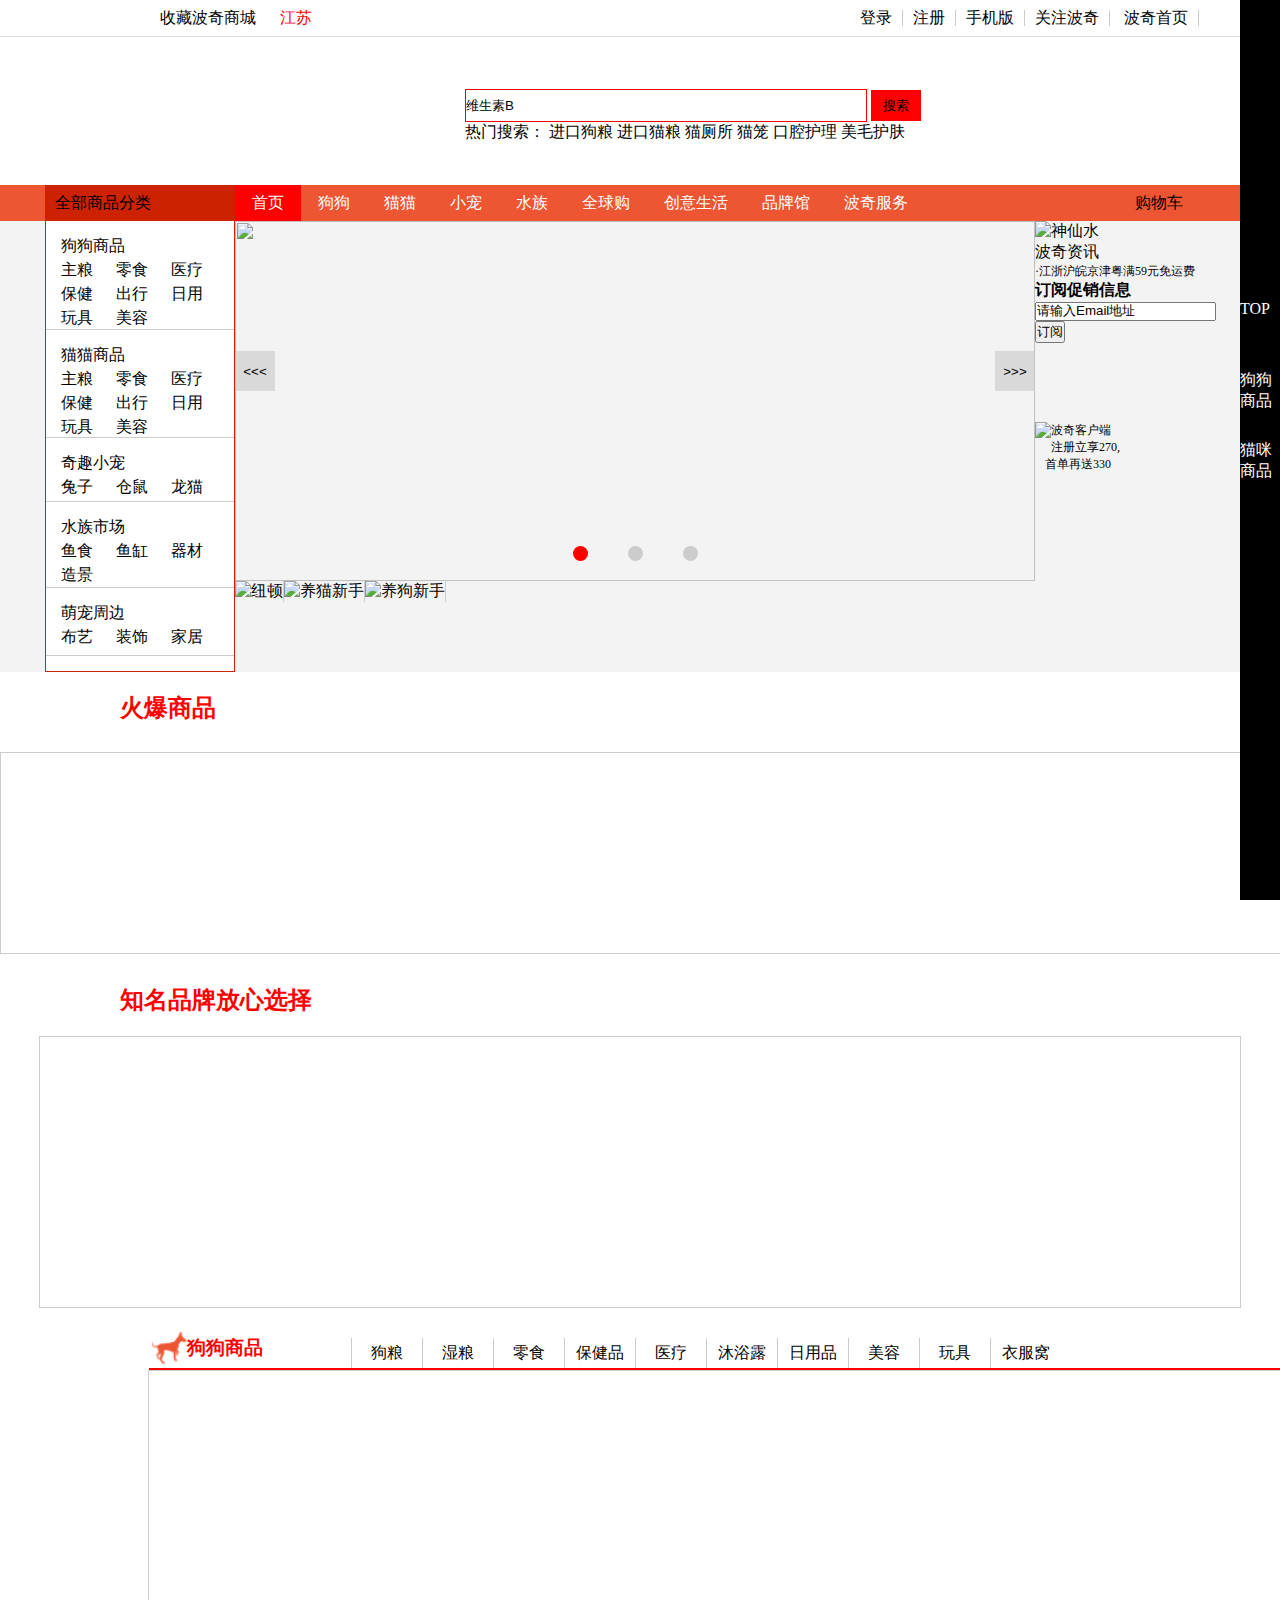
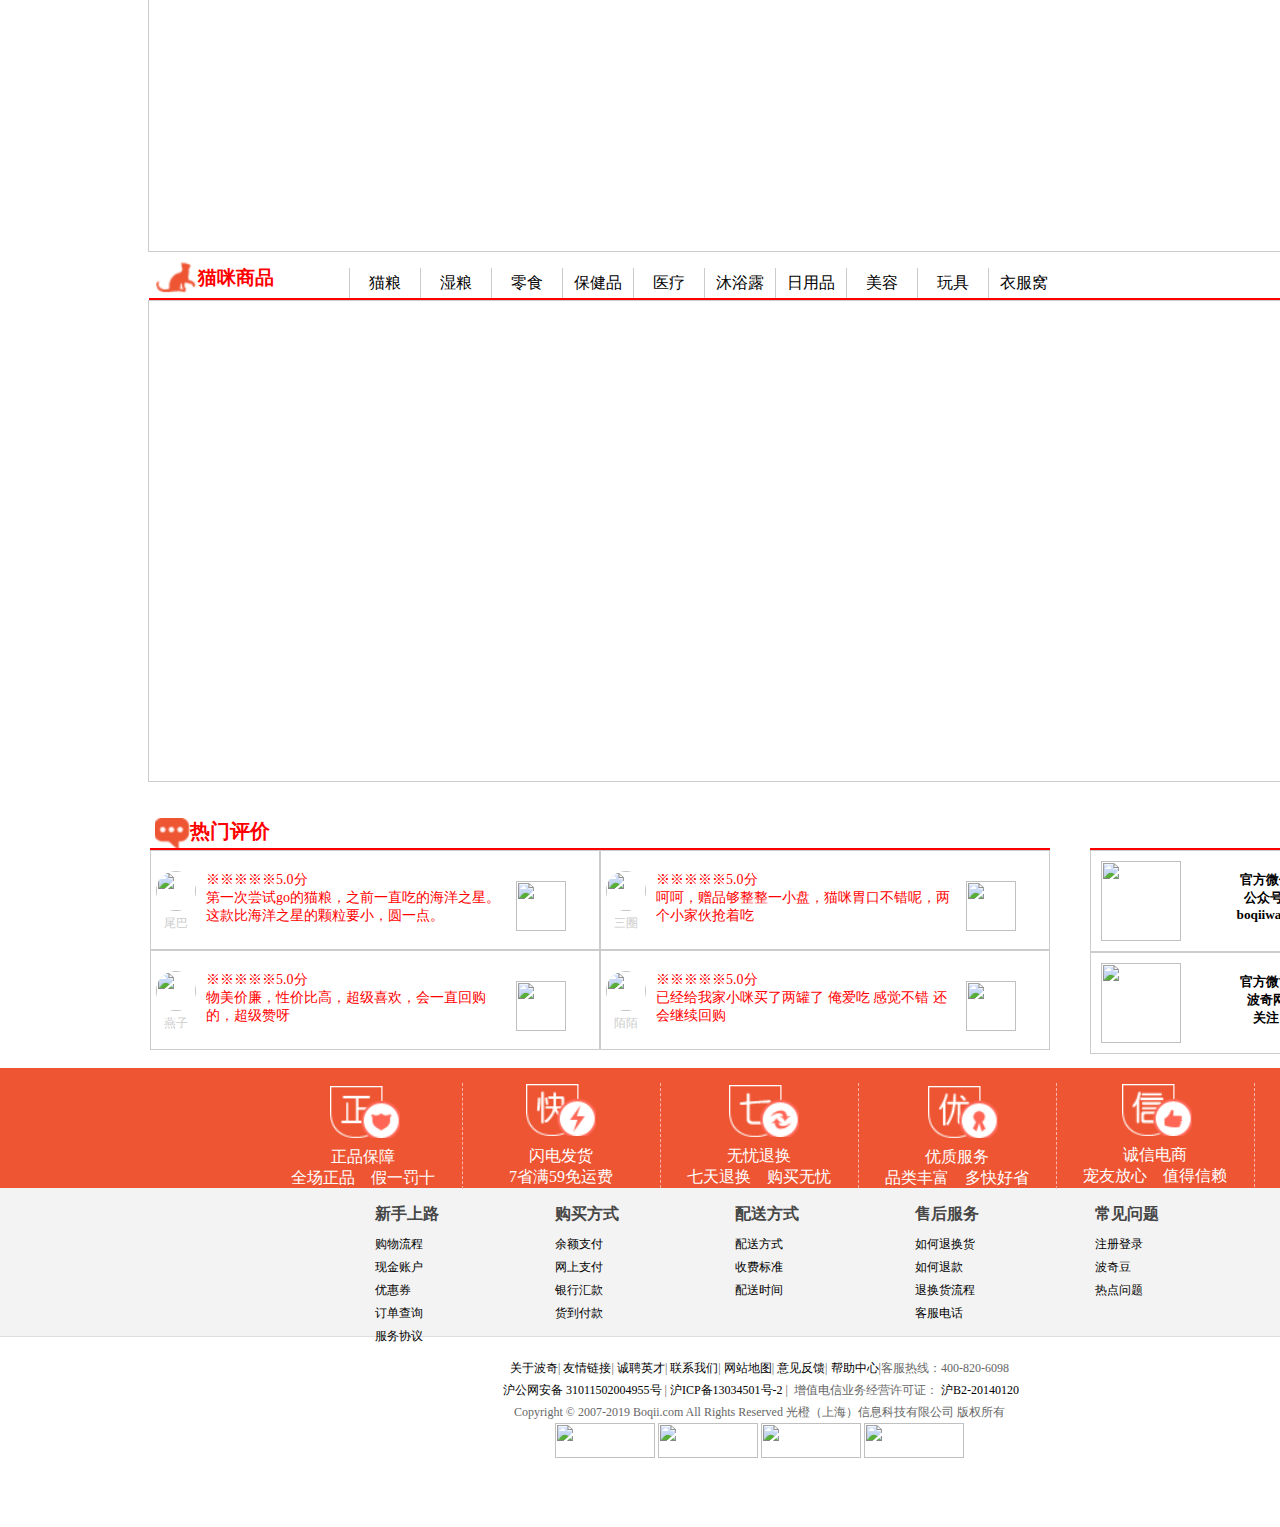
==== html/index.html @ 73ad6f5b "二阶段项目，第一次提交" ====
<!DOCTYPE html>
<html lang="en">

<head>
    <meta charset="UTF-8">
    <meta name="viewport" content="width=device-width, initial-scale=1.0">
    <meta http-equiv="X-UA-Compatible" content="ie=edge">
    <title>Document</title>
</head>
<link rel="stylesheet" href="../css/index.css">

<body>
    <div class="head b">
        <div class="head-main">
            <div class="head-main-left">
                <div class="head-main-left1">
                    <a href="">收藏波奇商城</a>
                </div>
                <div class="head-main-left2">
                    <span>江苏</span>
                    <div class="ICityList city_select none">
                        <dl>
                            <dt>华东地区：</dt>
                            <dd>
                                <a href="javascript:SetCity(31);" id="p_31">上海</a>
                                <a href="javascript:SetCity(32);" id="p_32">江苏</a>
                                <a href="javascript:SetCity(33);" id="p_33">浙江</a>
                                <a href="javascript:SetCity(34);" id="p_34">安徽</a>
                                <a href="javascript:SetCity(37);" id="p_37">山东</a>
                            </dd>
                        </dl>
                        <dl>
                            <dt>华北东北：</dt>
                            <dd>
                                <a href="javascript:SetCity(11);" id="p_11">北京</a>
                                <a href="javascript:SetCity(12);" id="p_12">天津</a>
                                <a href="javascript:SetCity(13);" id="p_13">河北</a>
                                <a href="javascript:SetCity(14);" id="p_14" class="selected">山西</a>
                                <a href="javascript:SetCity(15);" id="p_15">内蒙古</a>
                                <a href="javascript:SetCity(21);" id="p_21">辽宁</a>
                                <a href="javascript:SetCity(22);" id="p_22">吉林</a>
                                <a href="javascript:SetCity(23);" id="p_23">黑龙江</a>
                            </dd>
                        </dl>
                        <dl>
                            <dt>华南西南：</dt>
                            <dd>
                                <a href="javascript:SetCity(44);" id="p_44">广东</a>
                                <a href="javascript:SetCity(45);" id="p_45">广西</a>
                                <a href="javascript:SetCity(46);" id="p_46">海南</a>
                                <a href="javascript:SetCity(35);" id="p_35">福建</a>
                                <a href="javascript:SetCity(51);" id="p_51">四川</a>
                                <a href="javascript:SetCity(50);" id="p_50">重庆</a>
                                <a href="javascript:SetCity(52);" id="p_52">贵州</a>
                                <a href="javascript:SetCity(53);" id="p_53">云南</a>
                                <a href="javascript:SetCity(54);" id="p_54">西藏</a>
                            </dd>
                        </dl>
                        <dl class="last">
                            <dt>华中西北：</dt>
                            <dd class="nobor">
                                <a href="javascript:SetCity(42);" id="p_42">湖北</a>
                                <a href="javascript:SetCity(43);" id="p_43">湖南</a>
                                <a href="javascript:SetCity(41);" id="p_41">河南</a>
                                <a href="javascript:SetCity(36);" id="p_36">江西</a>
                                <a href="javascript:SetCity(61);" id="p_61">陕西</a>
                                <a href="javascript:SetCity(62);" id="p_62">甘肃</a>
                                <a href="javascript:SetCity(63);" id="p_63">青海</a>
                                <a href="javascript:SetCity(64);" id="p_64">宁夏</a>
                                <a href="javascript:SetCity(65);" id="p_65">新疆</a>
                            </dd>
                        </dl>
                    </div>
                </div>
            </div>
            <ul class="head-main-right">
                <li class="de"><a href="login.html" target="_blank">登录</a></li>
                <li><a href="register.html" target="_blank">注册</a></li>
                <li class="ph">
                    <a href="">手机版</a>
                    <div class="tel">
                        <img src="http://b.boqiicdn.com/v2/images/tel.jpg" alt="">
                    </div>
                </li>
                <li class="ph1">
                    <a href="">关注波奇</a>
                    <div class="gh">
                        <div>
                            <img src="http://b.boqiicdn.com/v2/images/wx.gif" alt="">
                            <p>微信</p>
                        </div>
                        <div>
                            <img src="http://b.boqiicdn.com/v2/images/wb.gif" alt="">
                            <p>微博</p>
                        </div>
                    </div>

                </li>
                <li class="sh">
                    <a href="">
                        <img src="http://b.boqiicdn.com/v2/images/r_icon.png" alt=""> 波奇首页</a>
                    <div class="ph2">
                        <a href="">波奇服务</a>
                        <a href="">波奇论坛</a>
                        <a href="">宠物百科</a>
                    </div>
                </li>
            </ul>
        </div>
    </div>
    <div class="head-img">
        <img src="http://img.boqiicdn.com/Data/Shop/0/0/0/shopimgFile1571223917.jpg" alt="">
    </div>
    <div class="top">
        <div class="top-auto">
            <div class="logo left">
                <img src="http://b.boqiicdn.com/v2/images/shopnewlogo.png" alt="">
            </div>
            <div class="top-search left">
                <div class="top-search-t">
                    <input type="text" class="txt" value="维生素B">
                    <input type="button" class="btn" value="搜索">
                </div>
                <div class="top-search-f">
                    <p>热门搜索：
                        <a href="">进口狗粮</a>
                        <a href="">进口猫粮</a>
                        <a href="">猫厕所</a>
                        <a href="">猫笼</a>
                        <a href="">口腔护理</a>
                        <a href="">美毛护肤</a>
                    </p>
                </div>
            </div>
            <div class="top-ad">
                <img src="http://b.boqiicdn.com/v2/images/ad2.gif" alt="">
            </div>
        </div>
    </div>
    <div class="nav">
        <div class="nav-auto">
            <div class="nav-left left">
                <a href="">
                    <span>全部商品分类</span>
                </a>
            </div>
            <div class="nav-main left">
                <a href="index.html" style="background: red;">首页</a>
                <a href="commodity.html">狗狗</a>
                <a href="commodity.html">猫猫</a>
                <a href="commodity.html">小宠</a>
                <a href="commodity.html">水族</a>
                <a href="">全球购</a>
                <a href="">创意生活</a>
                <a href="">品牌馆</a>
                <a href="">波奇服务</a>
            </div>
            <div class="nav-right">
                <div class="nav-car">
                    <a href="">购物车</a>
                </div>
                <div class="nav-car-num"></div>
            </div>
        </div>
    </div>
    <div class="shop-top-cont">
        <div class="shop-top-auto">
            <div class="menu left">
                <div class="menu-list">
                    <div class="menu-list-l" style="height:93px">
                        <div class="menu_tit"><em></em><a href="javascript:;" target="_blank">狗狗商品</a><span></span>
                            <div class="menu_body">
                                <span><a href="" target="_blank"></a>主粮</a></span>
                                <span><a href="" target="_blank">零食</a></span>
                                <span><a href="" target="_blank">医疗</a></span>
                                <span><a href="" target="_blank">保健</a></span>
                                <span><a href="" target="_blank">出行</a></span>
                                <span><a href="" target="_blank">日用</a></span>
                                <span><a href="" target="_blank">玩具</a></span>
                                <span><a href="" target="_blank">美容</a></span>
                            </div>
                        </div>
                    </div>
                    <div class="menu_right">
                        <div>
                            <a href="" class="a1">狗狗主粮</a>
                            <a href="">进口粮</a>
                            <a href="">国产粮</a>
                            <a href="">处方粮</a>
                            <a href="">冻干粮</a>
                        </div>
                        <div>
                            <a href="" class="a1">狗狗零食</a>
                            <a href="">罐头湿粮</a>
                            <a href="">肉类零食</a>
                            <a href="">磨牙洁齿</a>
                            <a href="">奶酪饼干</a>
                        </div>
                        <div>
                            <a href="" class="a1">医疗护理</a>
                            <a href="">皮肤治疗</a>
                            <a href="">综合护理</a>
                            <a href="">内外驱虫</a>
                            <a href="">常备药品</a>

                        </div>
                        <div>
                            <a href="" class="a1">营养保健</a>
                            <a href="">美肤护肤</a>
                            <a href="">补钙健骨</a>
                            <a href="">肠胃调理</a>
                            <a href="">综合营养</a>
                        </div>
                        <div>
                            <a href="" class="a1">生活用品</a>
                            <a href="">狗狗餐具</a>
                            <a href="">狗狗住所</a>
                            <a href="">排便清洁</a>
                            <a href="">服装饰品</a>
                            <a href="">训练用品</a>
                        </div>
                        <div>
                            <a href="" class="a1">出行装备</a>
                            <a href="">航空背包</a>
                            <a href="">牵引系列</a>
                            <a href="">胸背带</a>
                            <a href="">项圈狗牌</a>
                            <a href="">外出辅助</a>
                        </div>
                        <div>
                            <a href="" class="a1">狗狗美容</a>
                            <a href="">洗护香波</a>
                            <a href="">梳剪工具</a>
                            <a href="">洗澡用品</a>

                        </div>
                        <div>
                            <a href="" class="a1">狗狗玩具</a>
                            <a href="">益智玩具</a>
                            <a href="">磨牙工具</a>
                            <a href="">训练玩具</a>
                            <a href="">漏食玩具</a>
                        </div>

                    </div>
                </div>
                <div class="menu-list">
                    <div class="menu-list-l" style="height:92px">

                        <div class="menu_tit"><em></em><a href="javascript:;" target="_blank">猫猫商品</a><span></span>
                            <div class="menu_body">
                                <span><a href="" target="_blank"></a>主粮</a></span>
                                <span><a href="" target="_blank">零食</a></span>
                                <span><a href="" target="_blank">医疗</a></span>
                                <span><a href="" target="_blank">保健</a></span>
                                <span><a href="" target="_blank">出行</a></span>
                                <span><a href="" target="_blank">日用</a></span>
                                <span><a href="" target="_blank">玩具</a></span>
                                <span><a href="" target="_blank">美容</a></span>
                            </div>
                        </div>
                    </div>
                    <div class="menu_right">
                        <div>
                            <a href="" class="a1">猫咪主粮</a>
                            <a href="">进口粮</a>
                            <a href="">国产粮</a>
                            <a href="">处方粮</a>
                            <a href="">冻干粮</a>
                        </div>
                        <div>
                            <a href="" class="a1">猫咪零食</a>
                            <a href="">罐头湿粮</a>
                            <a href="">肉类零食</a>
                            <a href="">猫草薄荷</a>
                            <a href="">休闲粮食</a>
                        </div>
                        <div>
                            <a href="" class="a1">医疗护理</a>
                            <a href="">皮肤治疗</a>
                            <a href="">综合护理</a>
                            <a href="">内外驱虫</a>
                            <a href="">常备药品</a>

                        </div>
                        <div>
                            <a href="" class="a1">保健营养</a>
                            <a href="">美毛化毛</a>
                            <a href="">补钙健骨</a>
                            <a href="">肠胃调理</a>
                            <a href="">综合营养</a>
                        </div>
                        <div>
                            <a href="" class="a1">猫砂猫厕</a>
                            <a href="">膨润土猫砂</a>
                            <a href="">水晶猫砂</a>
                            <a href="">松木猫砂</a>
                            <a href="">纸砂豆腐腐砂</a>
                        </div>
                        <div>
                            <a href="" class="a1">生活用品</a>
                            <a href="">猫咪餐具</a>
                            <a href="">服装饰品</a>
                            <a href="">猫咪住所</a>
                            <a href="">出行用品</a>
                        </div>
                        <div>
                            <a href="" class="a1">猫咪玩具</a>
                            <a href="">猫爬架</a>
                            <a href="">猫抓板</a>
                            <a href="">逗猫玩具</a>
                        </div>
                        <div>
                            <a href="" class="a1">猫咪美容</a>
                            <a href="">洗护香波</a>
                            <a href="">梳剪工具</a>
                            <a href="">洗澡用品</a>
                        </div>

                    </div>
                </div>
                <div class="menu-list">
                    <div class="menu-list-l" style="height:48px">
                        <div class="menu_tit"><em class="small"></em><a href="javascript:;"
                                target="_blank">奇趣小宠</a><span></span></div>
                        <div class="menu_body">
                            <span><a href="" target="_blank">兔子</a></span>
                            <span><a href="" target="_blank">仓鼠</a></span>
                            <span><a href="" target="_blank">龙猫</a></span>
                        </div>
                    </div>
                    <div class="menu_right">
                        <div>
                            <a href="" class="a1">兔子</a>
                            <a href="">兔粮</a>
                            <a href="">用品</a>
                            <a href="">窝笼</a>
                        </div>
                        <div>
                            <a href="" class="a1">仓鼠</a>
                            <a href="">仓鼠窝</a>
                            <a href="">笼窝</a>
                            <a href="">器具</a>
                            <a href="">玩具</a>
                            <a href="">磨牙</a>
                            <a href="">用具</a>
                        </div>
                        <div>
                            <a href="" class="a1">龙猫</a>
                            <a href="">龙猫粮</a>
                            <a href="">龙猫用品</a>
                            <a href="">龙猫</a>
                            <a href="">窝笼</a>
                            <a href="">用具</a>

                        </div>
                        <div>
                            <a href="" class="a1">天竺鼠</a>
                            <a href="">天竺鼠粮</a>
                        </div>
                        <div>
                            <a href="" class="a1">乌龟</a>
                            <a href="">龟粮</a>
                            <a href="">龟箱</a>
                            <a href="">医疗</a>
                            <a href="">器具</a>
                        </div>
                        <div>
                            <a href="" class="a1">蜥蜴</a>
                            <a href="">器材</a>
                        </div>
                        <div>
                            <a href="" class="a1">鸟类</a>
                            <a href="">饲料</a>
                        </div>
                    </div>
                </div>
                <div class="menu-list">
                    <div class="menu-list-l" style="height:70px">
                        <div class="menu_tit"><em class="water"></em><a href="javascript:;"
                                target="_blank">水族市场</a><span></span></div>
                        <div class="menu_body">
                            <span><a href="" target="_blank">鱼食</a></span>
                            <span><a href="" target="_blank">鱼缸</a></span>
                            <span><a href="" target="_blank">器材</a></span>
                            <span><a href="" target="_blank">造景</a></span>
                        </div>
                    </div>
                    <div class="menu_right">
                        <div>
                            <a href="" class="a1">鱼粮</a>
                            <a href="">鱼粮</a>
                            <a href="">喂食器</a>
                            <a href="">餐具</a>
                        </div>
                        <div>
                            <a href="" class="a1">布艺生活</a>
                            <a href="">硝化细菌</a>
                            <a href="">水质调理</a>
                            <a href="">预防疾病</a>
                            <a href="">抑菌杀菌</a>
                            <a href="">水草肥料</a>
                        </div>
                        <div>
                            <a href="" class="a1">鱼缸</a>
                            <a href="">小型鱼缸</a>
                            <a href="">中型鱼缸</a>
                            <a href="">大型鱼缸</a>
                        </div>
                        <div>
                            <a href="" class="a1">器材</a>
                            <a href="">过滤器</a>
                            <a href="">滤材</a>
                            <a href="">增氧泵</a>
                            <a href="">温控设备</a>
                            <a href="">照明设备</a>
                            <a href="">清洁用具</a>
                        </div>
                        <div>
                            <a href="" class="a1">造景</a>
                            <a href="">造景/装饰</a>
                        </div>
                    </div>
                </div>
                <div class="menu-list">
                    <div class="menu-list-l a" style="height:52px;">
                        <div class="menu_tit"><em class="reptile"></em><a href="" target="_blank">萌宠周边</a><span></span>
                        </div>
                        <div class="menu_body">
                            <span><a href="" target="_blank">布艺</a></span>
                            <span><a href="" target="_blank">装饰</a></span>
                            <span><a href="" target="_blank">家居</a></span>
                        </div>
                    </div>
                    <div class="menu_right">
                        <div>
                            <a href="" class="a1">餐饮用品</a>
                            <a href="">杯子</a>
                            <a href="">碗具</a>
                            <a href="">餐具</a>
                        </div>
                        <div>
                            <a href="" class="a1">布艺生活</a>
                            <a href="">地垫地毯</a>
                            <a href="">公仔玩偶</a>
                            <a href="">门帘布罩</a>
                            <a href="">口罩眼罩</a>
                            <a href="">居家服饰</a>
                        </div>
                        <div>
                            <a href="" class="a1">生活家居</a>
                            <a href="">电子周边</a>
                            <a href="">居家用品</a>

                        </div>
                        <div>
                            <a href="" class="a1">出行箱包</a>
                            <a href="">宠物背包</a>
                            <a href="">挎包零钱包</a>
                            <a href="">车载用品</a>
                            <a href="">其他用品</a>
                        </div>
                        <div>
                            <a href="" class="a1">装饰工艺</a>
                            <a href="">工艺礼品</a>
                            <a href="">墙壁壁画</a>
                            <a href="">珠宝饰品</a>
                            <a href="">装饰摆件</a>
                        </div>

                    </div>
                </div>
            </div>
            <div class="banner left">
                <div class="box">
                    <div class="boxImg">
                        <img src="http://img.boqiicdn.com/Data/Shop/0/0/0/shoppicpath1571223602.jpg" alt="">
                        <img src="http://img.boqiicdn.com/Data/Shop/0/0/0/shoppicpath1559113975.jpg" alt="">
                        <img src="http://img.boqiicdn.com/Data/Shop/0/0/0/shoppicpath1557373624.jpg" alt="">
                    </div>
                    <div class="btns">
                        <input type="button" id="left" value="<<<">
                        <input type="button" id="right" value=">>>">
                    </div>
                </div>
                <div class="banner_bot">
                    <div class="banner_bot_body">
                        <a href="" title="纽顿" target="_blank"><img
                                src="http://img.boqiicdn.com/Data/Shop/0/0/0/shoppicpath1550736736.jpg?v=1" alt="纽顿"
                                width="265" height="90"></a>
                        <a href="" title="养猫新手" target="_blank"><img
                                src="http://img.boqiicdn.com/Data/Shop/0/0/0/shoppicpath1550736962.jpg?v=1" alt="养猫新手"
                                width="265" height="90"></a>
                        <a href="" title="养狗新手" target="_blank"><img
                                src="http://img.boqiicdn.com/Data/Shop/0/0/0/shoppicpath1550737204.jpg?v=1" alt="养狗新手"
                                width="265" height="90"></a>
                    </div>
                </div>
            </div>
            <div class="shop_r right hid">
                <div><a href="javascript:;" target="_blank"><img
                            src="http://img.boqiicdn.com/Data/Shop/0/0/0/shoppicpath1501757403.jpg" width="200"
                            height="200" alt="神仙水"></a>
                </div>
                <div class="zx">
                    <div class="zx_tit">
                        <p>波奇资讯</p>
                    </div>
                    <div class="zx_go bd">
                        <ul>
                            <li><a href="858.html" title="江浙沪皖京津粤满59元免运费" target="_blank">·江浙沪皖京津粤满59元免运费</a>
                            </li>
                        </ul>
                    </div>
                </div>
                <div class="dy">
                    <strong>订阅促销信息</strong>
                    <div class="dy_bot">
                        <input type="text" class="dy_text" value="请输入Email地址" id="SubscriptionValue">
                        <input type="button" class="dy_btn" value="订阅" id="SubscriptionButton">
                        <div class="dy_success none">您已经订阅成功</div>
                        <div class="dy_err none">邮件格式不正确</div>
                    </div>
                </div>
                <div class="az">
                    <dl>
                        <dt><img src="http://b.boqiicdn.com/v2/images/app_small.jpg"></dt>
                        <dd class="name">波奇客户端</dd>
                        <dd>注册立享270,<br>首单再送330</dd>
                    </dl>
                </div>
            </div>
        </div>
    </div>
    <div class="sh-name">
        <h2>火爆商品</h2>
        <h5 id="h">换一批</h5>
    </div>
    <div class="cont">
        <!-- <div class="box2">
                <img src="https://img10.360buyimg.com/n7/jfs/t5617/321/1137763311/121847/b9326254/5923eb44Ndae8df59.jpg.webp"
                    alt="">
                <p>微软（Microsoft）Surface Pro 二合一平板电脑 12.3英寸（Intel Core i5 8G内存 256G存储 ）</p>
                <span>9888.0
                    0</span>
                <input type="button" class="btn" value="加入购物车">
            </div> -->
    </div>
    <div class="sh-name2">
        <h2>知名品牌放心选择</h2>
    </div>
    <div class="sh-name-too">
        <div><a href="commodity.html"><img src="http://img.boqiicdn.com/Data/Shop/0/0/0/shoppicpath1465358717.jpg"
                    alt=""></a></div>
        <div>
            <div class="d1"><a href="commodity.html"><img
                        src="http://img.boqiicdn.com/Data/Shop/0/0/0/shoppicpath1465358745.jpg" alt=""></a></div>
            <div class="d1"><a href="commodity.html"><img
                        src="http://img.boqiicdn.com/Data/Shop/0/0/0/shoppicpath1535021608.jpg" alt=""></a></div>
        </div>
        <div><a href="commodity.html"><img src="http://img.boqiicdn.com/Data/Shop/0/0/0/shoppicpath1465358730.jpg"
                    alt=""></a></div>
        <div>
            <div class="d1"><a href="commodity.html"><img
                        src="http://img.boqiicdn.com/Data/Shop/0/0/0/shoppicpath1554717998.jpg" alt=""></a></div>
            <div class="d1"><a href="commodity.html"><img
                        src="http://img.boqiicdn.com/Data/Shop/0/0/0/shoppicpath1535021770.jpg" alt=""></a></div>
        </div>
        <div><a href="commodity.html"><img src="http://img.boqiicdn.com/Data/Shop/0/0/0/shoppicpath1475982589.jpg"
                    alt=""></a></div>
        <div>
            <div class="d1"><a href="commodity.html"><img
                        src="http://img.boqiicdn.com/Data/Shop/0/0/0/shoppicpath1465358833.jpg" alt=""></a></div>
            <div class="d1"><a href="commodity.html"><img
                        src="http://img.boqiicdn.com/Data/Shop/0/0/0/shoppicpath1554717983.jpg" alt=""></a></div>
        </div>
    </div>
    <div class="goods b">
        <div class="goods-tit">
            <h3>
                <img src="../imgs/dog.PNG" alt="">
                狗狗商品
            </h3>
            <div class="goods-dogs">
                <a href="">狗粮</a>
                <a href="">湿粮</a>
                <a href="">零食</a>
                <a href="">保健品</a>
                <a href="">医疗</a>
                <a href="">沐浴露</a>
                <a href="">日用品</a>
                <a href="">美容</a>
                <a href="">玩具</a>
                <a href="">衣服窝</a>
            </div>
        </div>
        <div class="goods-auto">
            <div class="goods-left">
                <a href="commodity.html"><img src="http://img.boqiicdn.com/Data/Shop/0/0/0/shoppicpath1536131626.jpg"
                        alt=""></a>
            </div>
            <div class="goods-right a3">
                <!-- <div class="box3">
                        <img src="https://img10.360buyimg.com/n7/jfs/t5617/321/1137763311/121847/b9326254/5923eb44Ndae8df59.jpg.webp"
                            alt="">
                        <p>APDC 漂漂水全能喷雾 森林香 300ml 猫狗通用</p>
                        <span>153.00</span>
            </div> -->
            </div>
            <div class="goods-right a2">
                本页为空，卖完了，请去其他页面挑选。
            </div>
        </div>
    </div>
    <div class="good1s b">
        <div class="goods-tit">
            <h3>
                <img src="../imgs/cat.PNG" alt="">
                猫咪商品
            </h3>
            <div class="goods-cats">
                <a href="">猫粮</a>
                <a href="">湿粮</a>
                <a href="">零食</a>
                <a href="">保健品</a>
                <a href="">医疗</a>
                <a href="">沐浴露</a>
                <a href="">日用品</a>
                <a href="">美容</a>
                <a href="">玩具</a>
                <a href="">衣服窝</a>
            </div>
        </div>
        <div class="goods-auto">
            <div class="goods-left">
                <a href="commodity.html"><img src="http://img.boqiicdn.com/Data/Shop/0/0/0/shoppicpath1536131645.jpg"
                        alt=""></a>
            </div>
            <div class="goods-right2 a3">
                <!-- <div class="box3">
                            <img src="https://img10.360buyimg.com/n7/jfs/t5617/321/1137763311/121847/b9326254/5923eb44Ndae8df59.jpg.webp"
                                alt="">
                            <p>APDC 漂漂水全能喷雾 森林香 300ml 猫狗通用</p>
                            <span>153.00</span>
                </div> -->
            </div>
            <div class="goods-right2 a2">
                本页为空，卖完了，请去其他页面挑选。
            </div>
        </div>
    </div>
    <div class="evaluate">
        <div class="evaluate-auto">
            <h3><img src="../imgs/pingjia.PNG" alt=""><span>热门评价</span></h3>
            <div class="evaluate-left">
                <div class="left-1">
                    <div>
                        <div id="left-1-1">
                            <img src="https://api.boqiicdn.com/Fi-DPGhVBtzsJ5p_341v21De7XsP?imageView2/2/w/100/interlace/1/q/90/format/jpg"
                                alt="">
                            <p>尾巴</p>
                        </div>
                        <div id="left-1-2">
                            <p>※※※※※5.0分</p>
                            <p>第一次尝试go的猫粮，之前一直吃的海洋之星。这款比海洋之星的颗粒要小，圆一点。</p>
                        </div>
                        <div id="left-1-3">
                            <img src="http://img.boqiicdn.com/Data/Shop//2/280/28038/shoppicpath11540362569_m.jpg" alt="">
                        </div>
                    </div>
                <div>
                    <div id="left-1-1">
                        <img src="https://api.boqiicdn.com/Fi-DPGhVBtzsJ5p_341v21De7XsP?imageView2/2/w/100/interlace/1/q/90/format/jpg"
                            alt="">
                        <p>三圈</p>
                    </div>
                    <div id="left-1-2">
                        <p>※※※※※5.0分</p>
                        <p>呵呵，赠品够整整一小盘，猫咪胃口不错呢，两个小家伙抢着吃</p>
                    </div>
                    <div id="left-1-3">
                        <img src="http://img.boqiicdn.com/Data/Shop//2/299/29943/shoppicpath11539166062_m.jpg" alt="">
                    </div>
                </div>
                </div>
                <div class="left-1">
                    <div>
                        <div id="left-1-1">
                            <img src="https://api.boqiicdn.com/Fi-DPGhVBtzsJ5p_341v21De7XsP?imageView2/2/w/100/interlace/1/q/90/format/jpg"
                                alt="">
                            <p>燕子</p>
                        </div>
                        <div id="left-1-2">
                            <p>※※※※※5.0分</p>
                            <p>物美价廉，性价比高，超级喜欢，会一直回购的，超级赞呀</p>
                        </div>
                        <div id="left-1-3">
                            <img src="http://img.boqiicdn.com/Data/Shop//2/289/28951/shoppicpath11572579373_m.jpg" alt="">
                        </div>
                    </div>
                    <div>
                        <div id="left-1-1">
                            <img src="https://api.boqiicdn.com/Fi-DPGhVBtzsJ5p_341v21De7XsP?imageView2/2/w/100/interlace/1/q/90/format/jpg"
                                alt="">
                            <p>陌陌</p>
                        </div>
                        <div id="left-1-2">
                            <p>※※※※※5.0分</p>
                            <p>已经给我家小咪买了两罐了 俺爱吃 感觉不错 还会继续回购</p>
                        </div>
                        <div id="left-1-3">
                            <img src="http://img.boqiicdn.com/Data/Shop//2/225/22505/shoppicpath11540280026_m.jpg" alt="">
                        </div>
                    </div>
                </div>
            </div>
            <div class="evaluate-right">
                <div>
                    <img src="http://b.boqiicdn.com/v2/images/wx.gif" alt="">
                    <h5><p>官方微信</p>
                    <p>公众号:</p>
                    <p>boqiiwang</p></h5>
                </div>
                <div>
                    <img src="http://b.boqiicdn.com/v2/images/wb.gif" alt="">
                    <h5>
                        <p>官方微博</p>
                        <p>波奇网</p>
                        <p>关注</p>
                    </h5>
                </div>
            </div>
        </div>
    </div>
    <div class="foot-service">
        <div class="foot_s_body">
            <dl class="left">
                <dt class="foot_s_1"><img src="../imgs/1.PNG" alt=""></dt>
                <dd class="name">正品保障</dd>
                <dd>全场正品&#12288;假一罚十</dd>
            </dl>
            <dl class="left">
                <dt class="foot_s_2"><img src="../imgs/2.PNG" alt=""></dt>
                <dd class="name">闪电发货</dd>
                <dd>7省满59免运费</dd>
            </dl>
            <dl class="left">
                <dt class="foot_s_3"><img src="../imgs/3.PNG" alt=""></dt>
                <dd class="name">无忧退换</dd>
                <dd>七天退换&#12288;购买无忧</dd>
            </dl>
            <dl class="left">
                <dt class="foot_s_4"><img src="../imgs/4.PNG" alt=""></dt>
                <dd class="name">优质服务</dd>
                <dd>品类丰富&#12288;多快好省</dd>
            </dl>
            <dl class="left last">
                <dt class="foot_s_5"><img src="../imgs/5.PNG" alt=""></dt>
                <dd class="name">诚信电商</dd>
                <dd>宠友放心&#12288;值得信赖</dd>
            </dl>
        </div>
    </div>
    <div id="link">
        <div class="link_auto">
            <dl>
                <dt>新手上路</dt>
                <dd><a>购物流程</a></dd>
                <dd><a>现金账户</a></dd>
                <dd><a>优惠券</a></dd>
                <dd><a>订单查询</a></dd>
                <dd><a>服务协议</a></dd>
            </dl>
            <dl>
                <dt>购买方式</dt>
                <dd><a>余额支付</a></dd>
                <dd><a>网上支付</a></dd>
                <dd><a>银行汇款</a></dd>
                <dd><a>货到付款</a></dd>
            </dl>
            <dl>
                <dt>配送方式</dt>
                <dd><a>配送方式</a></dd>
                <dd><a>收费标准</a></dd>
                <dd><a>配送时间</a></dd>
            </dl>
            <dl>
                <dt>售后服务</dt>
                <dd><a>如何退换货</a></dd>
                <dd><a>如何退款</a></dd>
                <dd><a>退换货流程 </a></dd>
                <dd><a>客服电话</a></dd>
            </dl>
            <dl>
                <dt>常见问题</dt>
                <dd><a target="_blank" href="register.html">注册登录</a></dd>
                <dd><a>波奇豆</a></dd>
                <dd><a>热点问题</a></dd>
            </dl>
        </div>
    </div>
    <div id="footer">
        <div class="footer_auto">
            <div class="footer_bot">
                <p class="link">
                    <a>关于波奇</a><span>|</span>
                    <a>友情链接</a><span>|</span>
                    <a>诚聘英才</a><span>|</span>
                    <a>联系我们</a><span>|</span>
                    <a>网站地图</a><span>|</span>
                    <a>意见反馈</a><span>|</span>
                    <a>帮助中心</a><span>|</span>客服热线：400-820-6098
                </p>
                <p>
                    <a target="_blank" href="javascript:;"><img style="margin: 0 0 0 0;"
                            src="http://b.boqiicdn.com/v2/images/icons/beian.png" alt=""> 沪公网安备 31011502004955号</a>
                    <span>|</span>
                    <a target="_blank" href="javascript:;">沪ICP备13034501号-2</a> <span>|</span>
                    &nbsp;增值电信业务经营许可证：
                    <a target="_blank" href="javascript:;">沪B2-20140120</a>
                </p>
                <p class="copy">
                    Copyright &copy; 2007-2019 Boqii.com All Rights Reserved 光橙（上海）信息科技有限公司 版权所有

                </p>
                <p>
                    <a rel="nofollow" target="_blank" href="javascript:;"><img width="100" height="35"
                            src="http://b.boqiicdn.com/v2/images/foot_gs.png"></a>
                    <a rel="nofollow" target="_blank" href="javascript:;"><img width="100" height="35"
                            src="http://b.boqiicdn.com/v2/images/foot_cx.png"></a>
                    <a rel="nofollow" target="_blank" href="javascript:;"><img width="100" height="35"
                            src="http://b.boqiicdn.com/v2/images/foot_kx.png"></a>
                    <a rel="nofollow" target="_blank" href="javascript:;"><img width="100" height="35"
                            src="http://b.boqiicdn.com/v2/images/foot_zx.png"></a>
                </p>
            </div>
        </div>
    </div>
    <div class="callback">
        <div class="c1">TOP</div>
        <div class="c2">狗狗商品</div>
        <div class="top1">猫咪商品</div>
    </div>

</body>
<script src="../libs/jquery.js"></script>
<script src="../libs/jquery.banner.1.1.js"></script>
<script src="../libs/ajax.js"></script>
<script src="../libs/cookie.js"></script>
<script src="../js/indes.js"></script>

</html>
---- css/index.css ----
*{
        margin: 0;
        padding: 0;
        text-decoration: none;
        list-style: none;
    }

    a {
        color: black;
    }
.head {
        width: 1510px;
        height: 36px;
        border-bottom: 1px solid #ddd;
    }

    .head-main {
        width: 1190px;
        margin: 0 auto;
        height: 36px;
    }

    .head-main-left {
        height: 36px;
        width: 300px;
        float: left;
        display: flex;
    }

    .head-main-left1 {
        height: 36px;
        width: 100px;
        line-height: 36px;

    }

    .head-main-left2 {
        height: 36px;
        width: 100px;
        line-height: 36px;
        margin-left: 20px;
        position: relative;
    }

    .head-main-left2 span {
        color: red;
    }

    .head-main-right {
        width: 500px;
        float: right;
        height: 36px;
        line-height: 36px;
        text-align: right;
    }
    .head-main-right li{
    float: left;
    border-right: 1px solid #ccc;
    padding: 0 10px;
    line-height: 16px;
    margin: 10px 0;
    }
    .head-main-right .ph {
        position: relative;
    }
    .head-main-right .ph1 {
        position: relative;
    }
    .head-main-right .sh {
        position: relative;
    }
    .head-main-right .tel{
    position: absolute;
    right: -1px;
    top: 36px;
    width: 100px;
    padding: 10px;
    border: 1px solid #ccc;
    background: #fff;
     display: none;
     }
    .head-main-right .gh{
    position: absolute;
    right: -40px;
    top: 36px;
    width: 201px;
    border: 1px solid #ccc;
    background: #fff;
    overflow: hidden;
     display: none;
}
.head-main-right .gh div{
    float: left;
    margin-left:10px;
}
   
.head-main-right .ph2{ position: absolute;
    right: -1px;
    top: 36px;
    width: 100px;
    border: 1px solid #ccc;
     background: #fff;
     display: none;

}
     .head-main-right .ph2 a{
     display: block;
    border-bottom: 1px dotted #ccc;
    padding: 0 8px;
    line-height: 28px;
    overflow: hidden;
    text-align: center;
}
.city_select{
    position: absolute;
    left:20px;
    top: 37px;
    background: #fff;
    border: 1px solid #ccc;
    border-top: none;
    width: 450px;
    padding: 8px 0;
    display: none;
    z-index: 200;
    }
    .city_select dl{
    border-bottom: 1px dotted #ccc;
    padding: 3px 15px;
}
    .head-img {
        width: 1190px;
        margin: 0 auto;
    }

    .top {
        width: 1510px;
        height: 130px;
    }

    .top-auto {
        width: 1170px;
        height: 130px;
        margin: 0 auto;
    }

    .logo {
        width: 240px;
        height: 100px;
    }

    .left {
        float: left;
    }

    .top-search {
        position: relative;
        z-index: 1;
        width: 600px;
        margin: 34px 0 0 55px;
    }

    .top-ad {
        padding-top: 30px;
    }

    .top-search-t input {
        border: 0;
    }

    .top-search-t .txt {
        width: 400px;
        height: 31px;
        border: 1px solid red;
    }

    .top-search-t .btn {
        width: 50px;
        background: red;
        height: 31px;
    }

    .nav {
        width: 100%;
        height: 36px;
        background: #e53;
    }

    .nav-auto {
        width: 1190px;
        height: 36px;
        margin: 0 auto;
    }

    .nav-left {
        width: 170px;
        background: #c20;
        height: 36px;
        padding: 0 10px;
        position: relative;
        z-index: 89;
        line-height: 36px;
    }

    .nav-main {
        width: 784px;
        height: 36px;
        font: 16px/36px "Microsoft YaHei";
        overflow: hidden;
    }

    .nav-main a {
        color: #fff;
        float: left;
        padding: 0 17px;
    }

    .nav-main a:hover {
        background: red;
    }

    .nav-right {
        width: 100px;
        height: 36px;
        float: right;
        line-height: 36px;
        cursor:pointer;
    }

    .shop-top-cont {
        width: 100%;
        height: 451px;
        background: #f3f3f3;
    }

    .shop-top-auto {
        width: 1190px;
        height: 100%;
        margin: 0 auto;
    }

    .menu {
        width: 188px;
        border: 1px solid #c20;
        border-top: none;
        background: #fff;
        position: relative;
        z-index: 2;
        height: 450px;
    }

    .menu-list {
        width: 188px;
        border-bottom: 1px solid #ccc;

    }
    .menu-list-l {
        padding-top: 15px;
        padding-left: 15px;
    }

    .menu_body span {
        float: left;
        width: 55px;
        padding: 3px 0 0;
    }
     .menu_right {
        position: absolute;
        left: 188px;
        top: 0;
        width: 612px;
        padding: 5px 20px;
        height: 437px;
        border: 2px solid #cf2d0d;
        z-index: 200;
        background: white;
        display: none;
    }
    .menu_right div{
        width: 600px;
        height: 40px;
        border-bottom: 1px dashed #ccc;
        line-height: 40px;
    }
    .menu_right .a1{
        color:red;
        font-size: 16px;
    }
     .menu_right a{
         font-size: 14px;
         padding-left: 30px;
     }

    .box {
        width: 800px;
        height: 360px;
        margin: 0 auto;
        position: relative;
        overflow: hidden;
    }

    .banner {
        width: 800px;
        height: 451px;
    }

    .boxImg {
        width: 800px;
        height: 360px;
        overflow: hidden;
    }

    .boxImg img {
        width: 800px;
        height: 360px;
        position: absolute;
        left: 800px;
    }

    .boxImg img:first-child {
        left: 0;
    }

    .banner_bot {
        widows: 811px;
    }

    .banner_bot a {
        float: left;
        border-right: 1px solid #ccc;
    }

    .shop_r {
        width: 200px;
        height: 450px;
        float: right;
        position: relative;
    }
.shop_r dt{
    float: left;
}
.az{
    padding-top:79px;
}
.az dd{font-size:12px;padding-left: 10px;}
    .none {
        display: none;
    }
.zx_go{
    font-size:12px;
}
.cont {
        width: 1300px;
        margin: 30px auto;
        height: 200px;
        border: 1px solid #ccc;
        overflow: hidden;

    }

    .box2 {
        width: 200px;
        float: left;
        text-align: center;
        padding-left:10px ;
    }

    .box2 img {
        width: 160px;
        height: 120px;
    }

    .box2 p {
        margin: 6px 2px;
        height: 40px;
        overflow: hidden;
    }

    .box2 span {
        display: block;
        margin: 0 auto;
    }
    .sh-name{
        width: 1500px;
        height: 50px;
    }
.sh-name h2 {
    padding-left: 120px;
    color: red;
    padding-top:20px;
}
.sh-name h5{
    float: right;
    padding-right: 80px;
}
.sh-name2 h2 {
    padding-left: 120px;
    color: red;
}
.sh-name-too{
    width: 1200px;
    height: 270px;
    border:1px solid #ccc;
    margin: 20px auto;
    display: flex;
}
.sh-name-too div{
    width:200px;
    height: 270px;
}
.sh-name-too .d1{
    width:200px;
    height: 130px;
    margin-top:3px;
}
.goods,.good1s{
    width: 1500px;
    height: 520px;
    margin-bottom:10px;
}
.goods-tit{
 width: 1202px;
 height:40px;
 margin: 0 auto;
 border-bottom: 2px solid red;
}
.goods-auto{
    width: 1202px;
    height: 480px;
    margin: 0 auto;
    border: 1px solid #ccc;
    position: relative;
}
.goods-tit h3{
    display: block;
    width: 200px;
    height: 40px;
    float: left;
    line-height: 40px;
    display: flex;
    color: red;
}
.goods-dogs{
    width: 1000px;
    height: 40px;
    float: right;
}
.goods-dogs a,.goods-cats a{
    margin-top:10px;
    display: block;
    width:70px;
    height: 30px;
    float: left;
    border-left: 1px solid #ccc;
    line-height: 30px;
    text-align: center;
}
.goods-dogs a:hover{
    background: red;
}
.goods-cats a:hover{
    background: red;
}
.goods-left{
    width: 210px;
    height: 480px;
    float: left;
}
.goods-right,.goods-right2{
    width: 990px;
    height: 480px;
    overflow: hidden;
    position: absolute;
    left:210px;
    top:0;
    display: none;
}
.a2{
   font-size:40px;
   text-align: center;
   line-height:480px;
   color:red;
}
.a3{display:block;}
.box3 {
        width: 200px;
        float: left;
        text-align: center;
        padding-left:30px ;
    }

    .box3 img {
        width: 160px;
        height: 160px;
    }

    .box3 p {
        margin: 6px 2px;
        height: 40px;
        overflow: hidden;
    }

    .box3 span {
        display: block;
        margin: 0 auto;
    }
     .evaluate{
         width: 1500px;
         height: 250px;
         margin-top:40px;
     }
     .evaluate-auto{
         width: 1200px;
         height: 250px;
         margin: 0 auto;
     }
.evaluate-auto h3{
    display: block;
    width: 1200px;
    height: 30px;
    color: red;
    font-size: 20px;
    display: flex;
    margin-left:5px;
}
      .evaluate-left{
          width: 900px;
          height: 200px;
          float:left;
          border-top:2px solid red;
      }
     .left-1{
        width: 900px;
        height: 100px;
        display: flex;
    }
    .left-1 div{
        width: 450px;
        height: 100px;
        border: 1px solid #ccc;
        box-sizing: border-box;
    }
    #left-1-1{
        width:50px;
        height: 80px;
        border: none;
        text-align: center;
        margin-top:20px;
        color:#ccc;
        font-size:12px;
        float:left;
    }
     #left-1-1 img{
        width: 40px;
        height: 40px;
        border-radius: 50%;
        }
    #left-1-2{
        width:300px;
        height: 80px;
         border: none;
          font-size:14px;
          float:left;
          color:red;
          margin:20px 0 0 5px;
    }
   #left-1-3{
       width: 70px;
       height: 100px;
       border:none;
       float: left;
   } 
   #left-1-3 img{
       width: 50px;
       height: 50px;
       padding: 30px 0 0 10px;
   }
  .evaluate-right{
      width: 260px;
      height: 200px;
      border-top:2px solid red;
      margin-left: 40px;
      float:left;
  } 
  .evaluate-right div{
      width: 260px;
      height: 100px;
      border: 1px solid #ccc;
      display:flex;
  }
  .evaluate-right img{
      width: 80px;
       height: 80px;
       padding:10px 0 0 10px;
    }
    .evaluate-right h5{
        display:block;
        width:180px;
        height: 80px;
        padding-top:20px;
        text-align: center;
    }


    .foot-service {
        width: 1519px;
        height: 90px;
        background: #e53;
        height: 90px;
        padding: 15px 0;
    }
    .foot_s_body{
        width: 990px;
        height: 96px;
        margin: 0 auto;
    }
    .foot_s_body dl{
    width: 197px;
    border-right: 1px dashed #ffb3aa;
    text-align: center;
    color: #fff;
    }
    #link{
        width: 1519px;
        height: 148px;
        background: #f3f3f3;
    }
    .link_auto{
        overflow: hidden;
        padding: 15px 0;
        width: 990px;
        margin: 0 auto;
    }
    .link_auto dl {
    float: left;
    width: 70px;
    margin: 0 0 0 110px;
    }
    .link_auto dl dt {
    font-weight: bold;
    color: #464646;
    padding-bottom: 5px;
    }
    .link_auto dl dd {
    padding: 6px 0 0;
    font-size: 12px;
    }
    #footer
    {
    border-top: 1px solid #ddd;
    width: 1519px;
    height: 190px;
    }
    .footer_auto {
    text-align: center;
    margin: 0 auto;
    width: 990px;
    height: 151px;
    }
    .footer_bot {
    padding: 20px 0;
    position: relative;
    width: 990px;
    height: 111px;
    }
    .link {
        width: 990px;
        height: 22px;
        font-size: 12px;
    }
    .footer_bot p{
         font-size: 12px;
             color: #666;
             line-height: 22px;
    }
 .btns input{width:40px;
    height:40px;
    border:none;
    background: rgba(200,200,200,0.6);
    position: absolute;
    top:130px;}
        #left{left:0}
        #right{right:0}
.callback{
    width: 40px;
    height: 100%;
    background: black;
    position: fixed;
    right: 0;
    top:0;
}
.callback{
    color:white
}
.c1,.c2,.top1{
    width: 40px;
    height: 40px;
      cursor:pointer;
}
.c1{padding-top:300px;}
.c2{padding-top:30px;}
.top1{padding-top: 30px;}
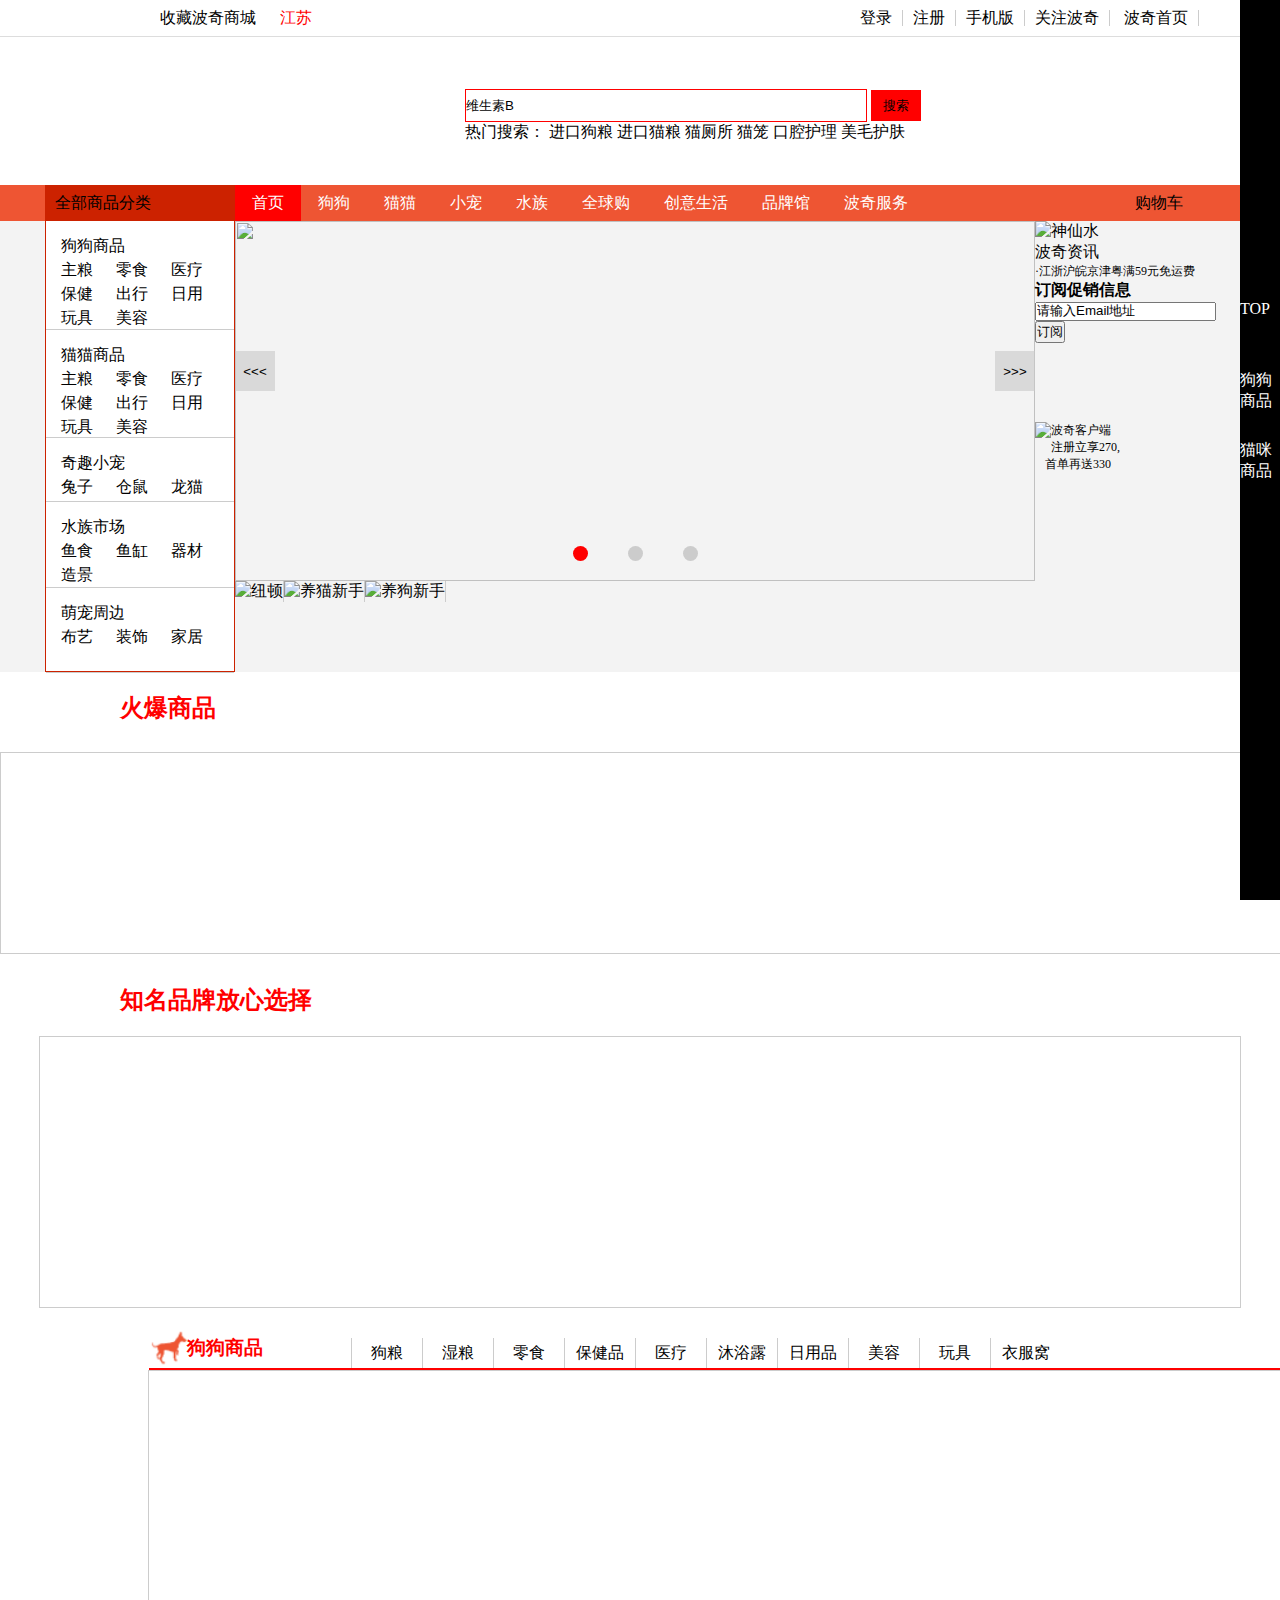
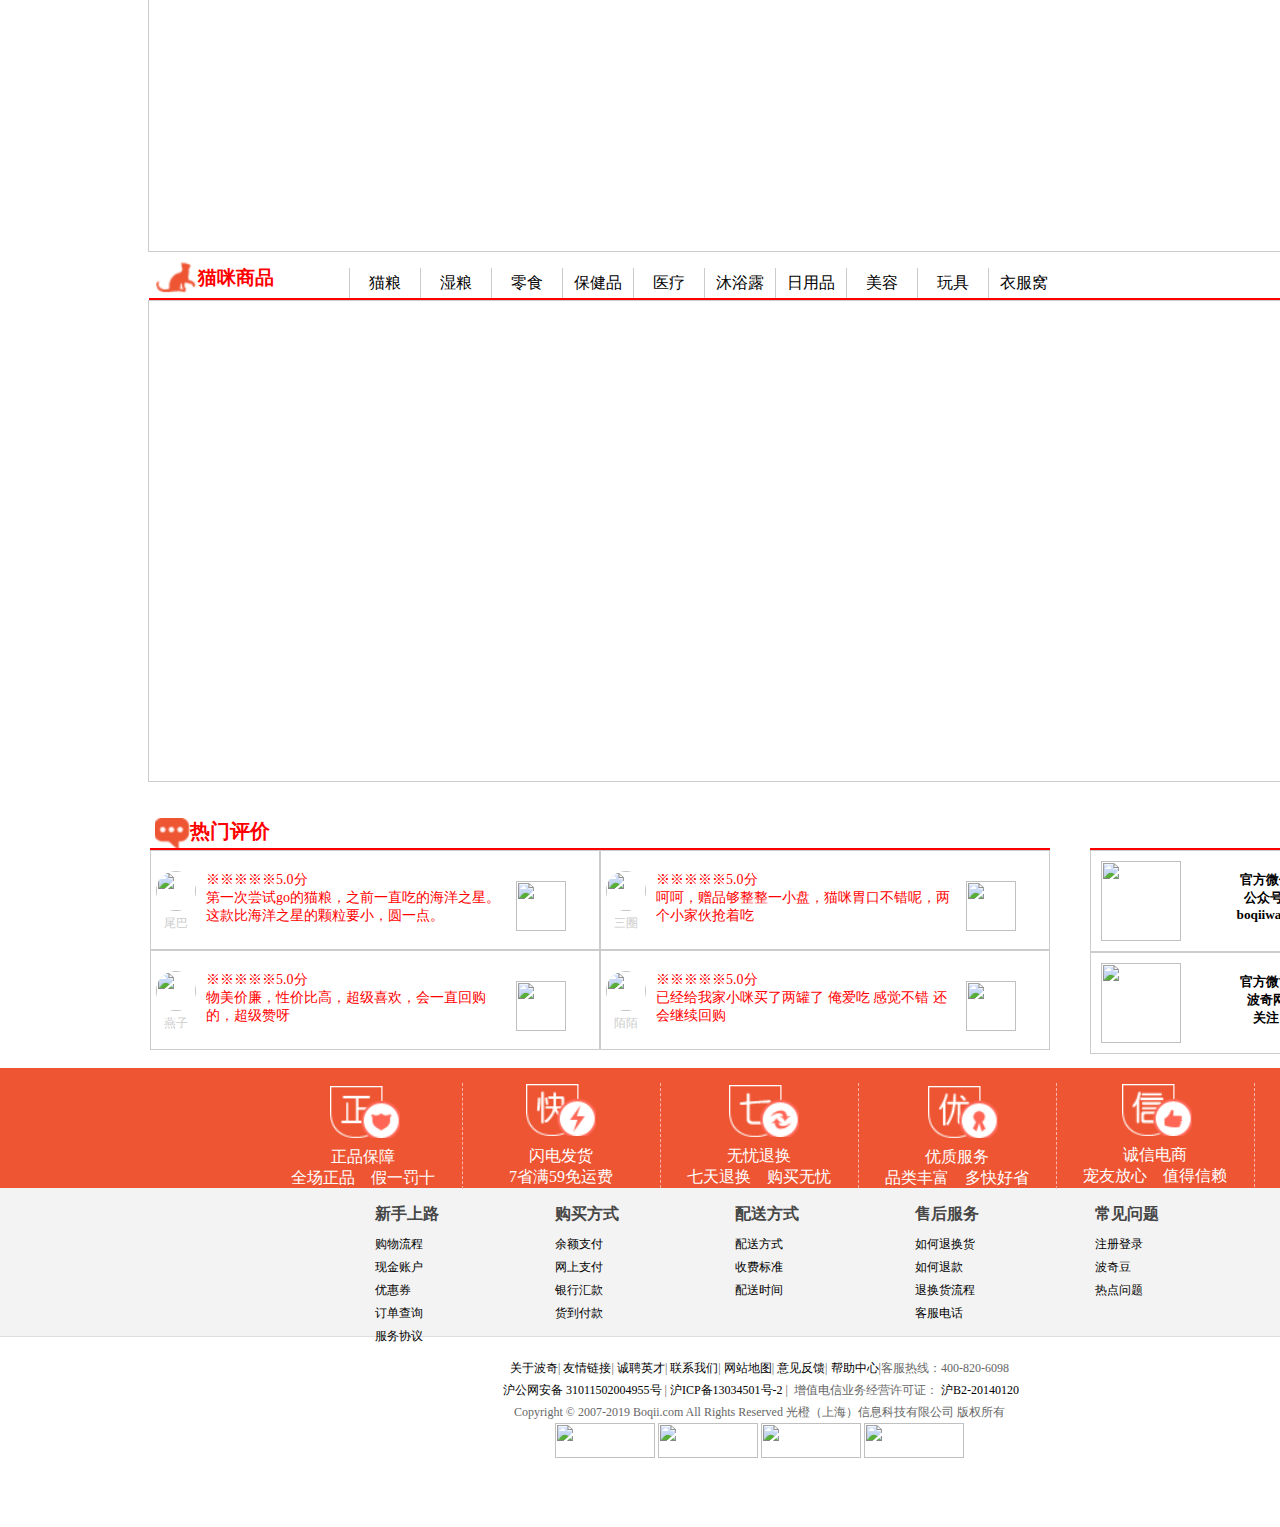
==== commit bef99282: "第三次上传，修改样式" ====
--- a/html/index.html
+++ b/html/index.html
@@ -422,7 +422,7 @@
                         </div>
                     </div>
                 </div>
-                <div class="menu-list">
+                <div class="menu-list" style="height: 84px;">
                     <div class="menu-list-l a" style="height:52px;">
                         <div class="menu_tit"><em class="reptile"></em><a href="" target="_blank">萌宠周边</a><span></span>
                         </div>
@@ -508,7 +508,7 @@
                     </div>
                     <div class="zx_go bd">
                         <ul>
-                            <li><a href="858.html" title="江浙沪皖京津粤满59元免运费" target="_blank">·江浙沪皖京津粤满59元免运费</a>
+                            <li><a href="" title="江浙沪皖京津粤满59元免运费" target="_blank">·江浙沪皖京津粤满59元免运费</a>
                             </li>
                         </ul>
                     </div>
@@ -516,10 +516,8 @@
                 <div class="dy">
                     <strong>订阅促销信息</strong>
                     <div class="dy_bot">
-                        <input type="text" class="dy_text" value="请输入Email地址" id="SubscriptionValue">
-                        <input type="button" class="dy_btn" value="订阅" id="SubscriptionButton">
-                        <div class="dy_success none">您已经订阅成功</div>
-                        <div class="dy_err none">邮件格式不正确</div>
+                        <input type="text" class="dy_text" value="请输入Email地址">
+                        <input type="button" class="dy_btn" value="订阅" >
                     </div>
                 </div>
                 <div class="az">
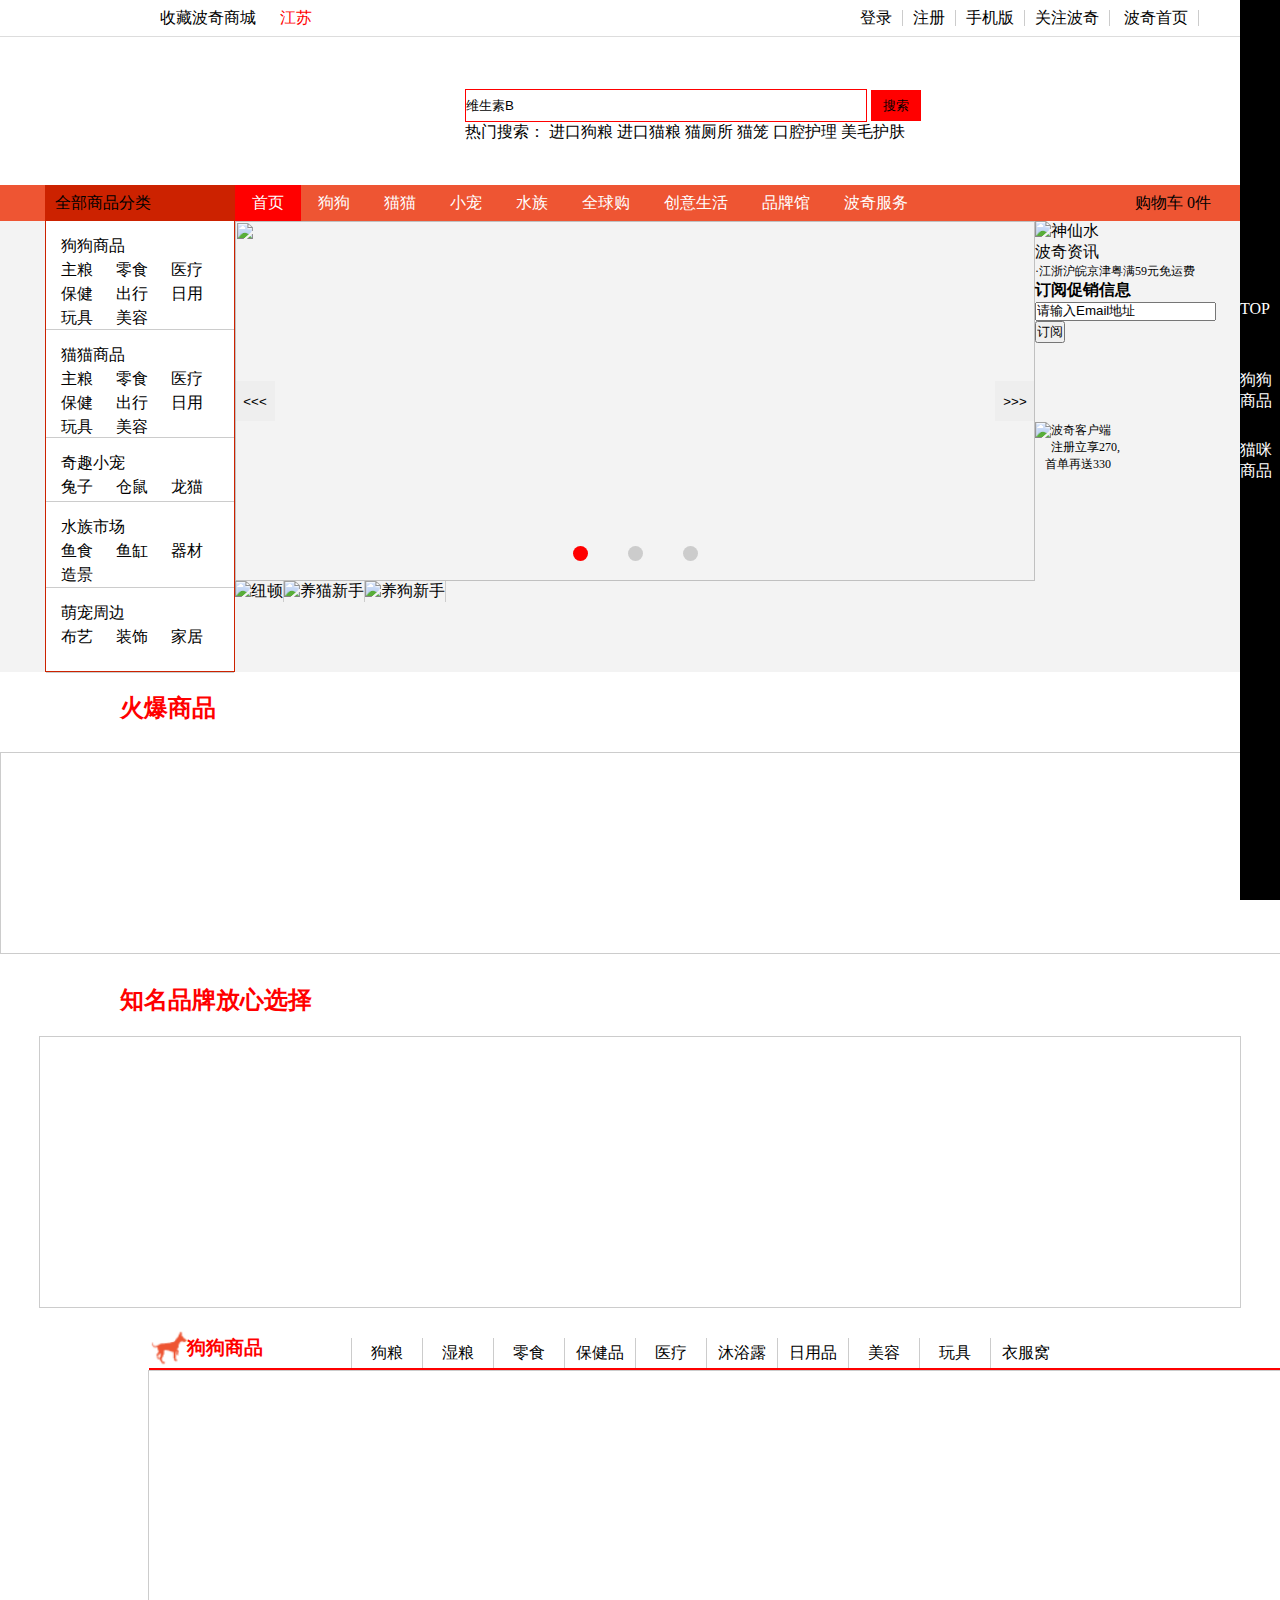
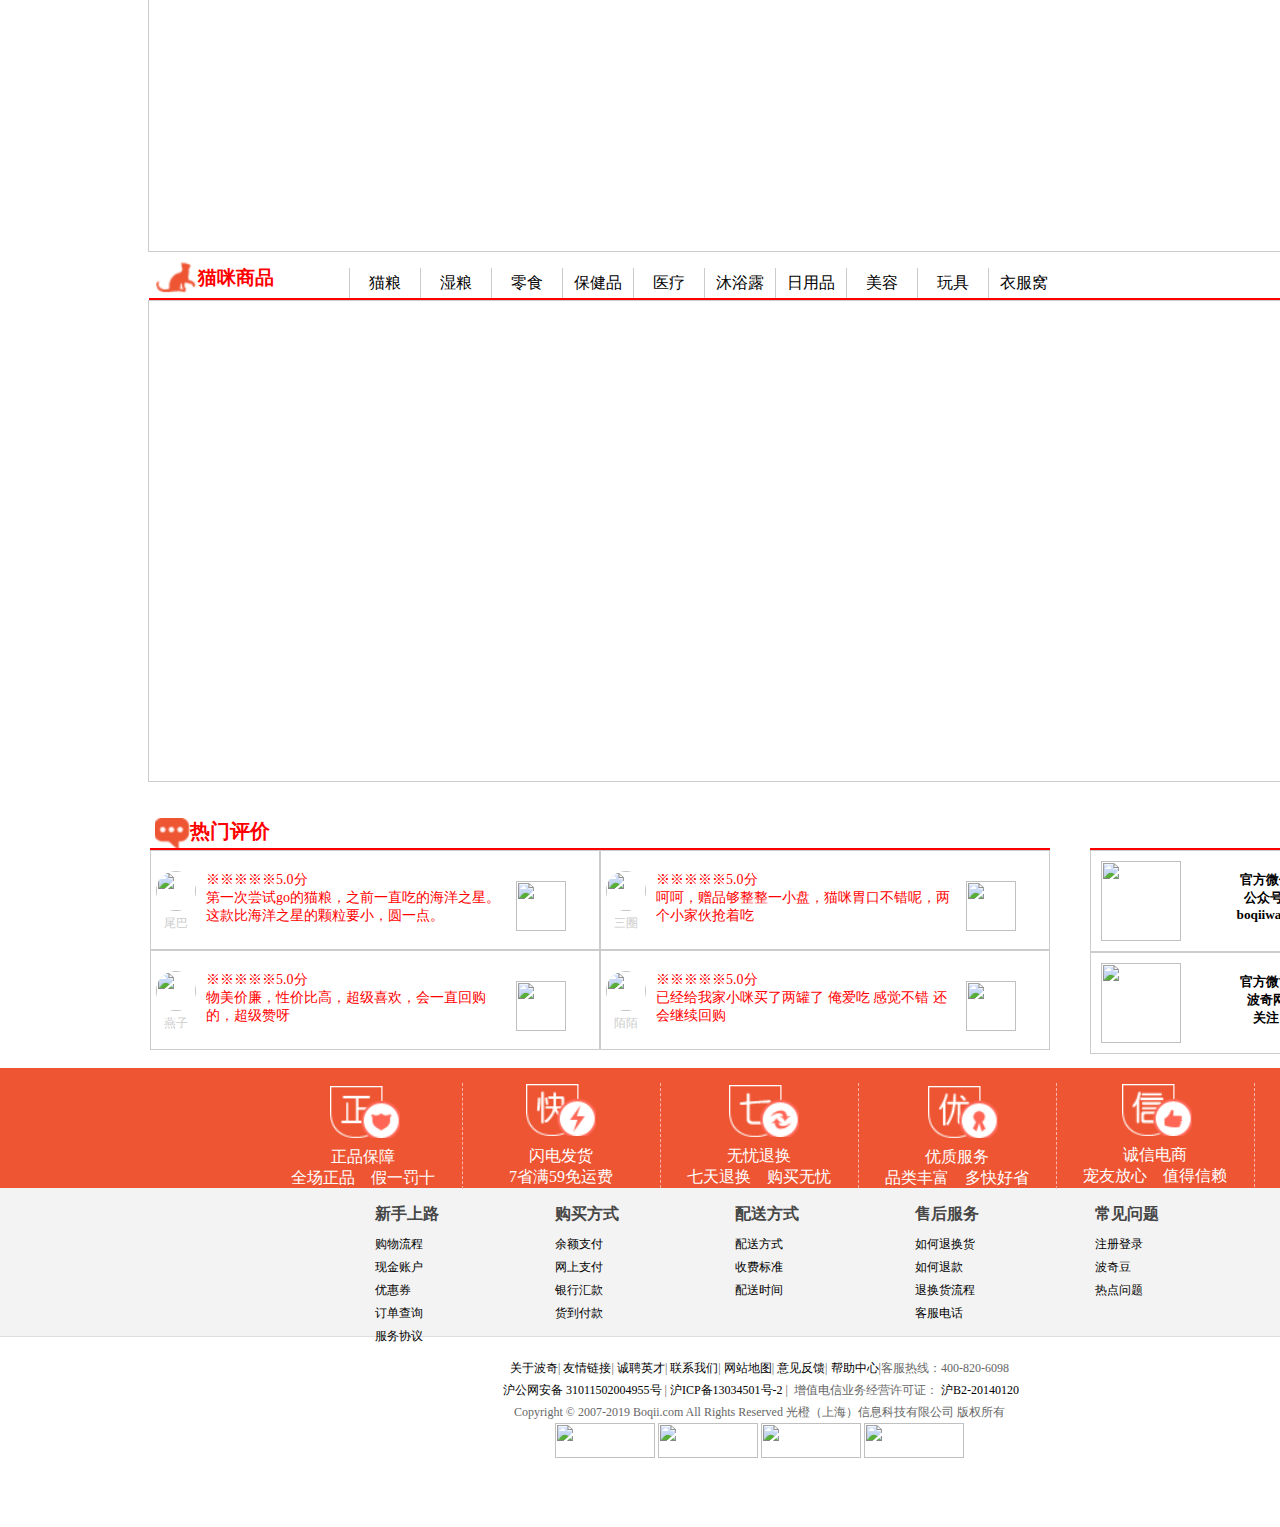
==== commit 21fba093: "第四次上传" ====
--- a/html/index.html
+++ b/html/index.html
@@ -158,6 +158,7 @@
             <div class="nav-right">
                 <div class="nav-car">
                     <a href="">购物车</a>
+                    <span class="nav-num">0</span>
                 </div>
                 <div class="nav-car-num"></div>
             </div>
--- a/css/index.css
+++ b/css/index.css
@@ -676,9 +676,9 @@
  .btns input{width:40px;
     height:40px;
     border:none;
-    background: rgba(200,200,200,0.6);
+    background: rgba(200,200,200,0.1);
     position: absolute;
-    top:130px;}
+    top:160px;}
         #left{left:0}
         #right{right:0}
 .callback{
